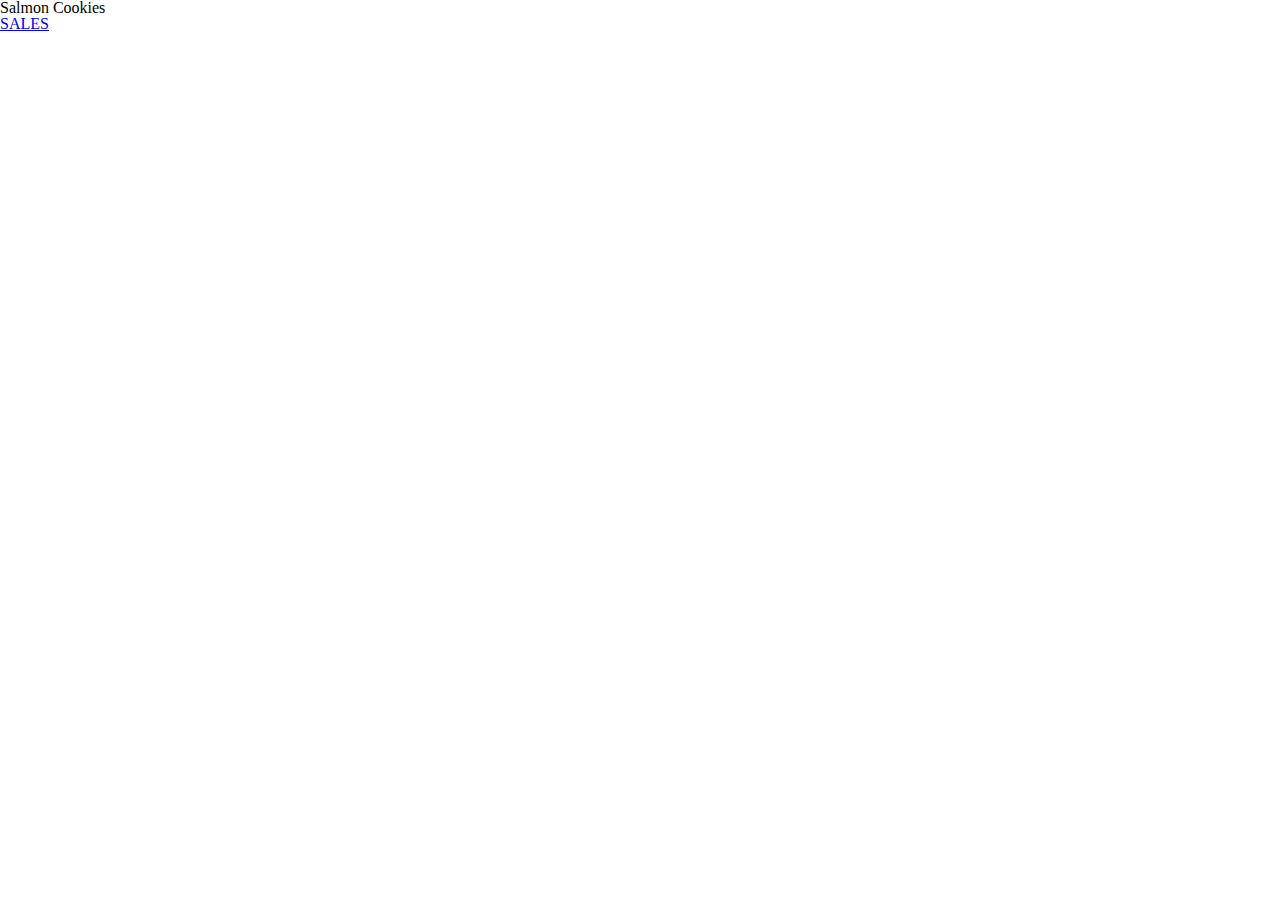
==== index.html @ 722a5ea7 "updated html to reflect javascript and added an image to the html" ====
<!DOCTYPE html>
<html lang="en">
<head>
  <meta charset="UTF-8">
  <meta name="viewport" content="width=device-width, initial-scale=1.0">
  <link rel="stylesheet" href="css/reset.css">
  <link rel="stylesheet" href="css/style.css">
  <title>Document</title>
</head>
<body>
  <header>
    <h1>Salmon Cookies</h1>
    <a href="sales.html">SALES</a>
  </header>

  <main>

  </main>
</body>
</html>
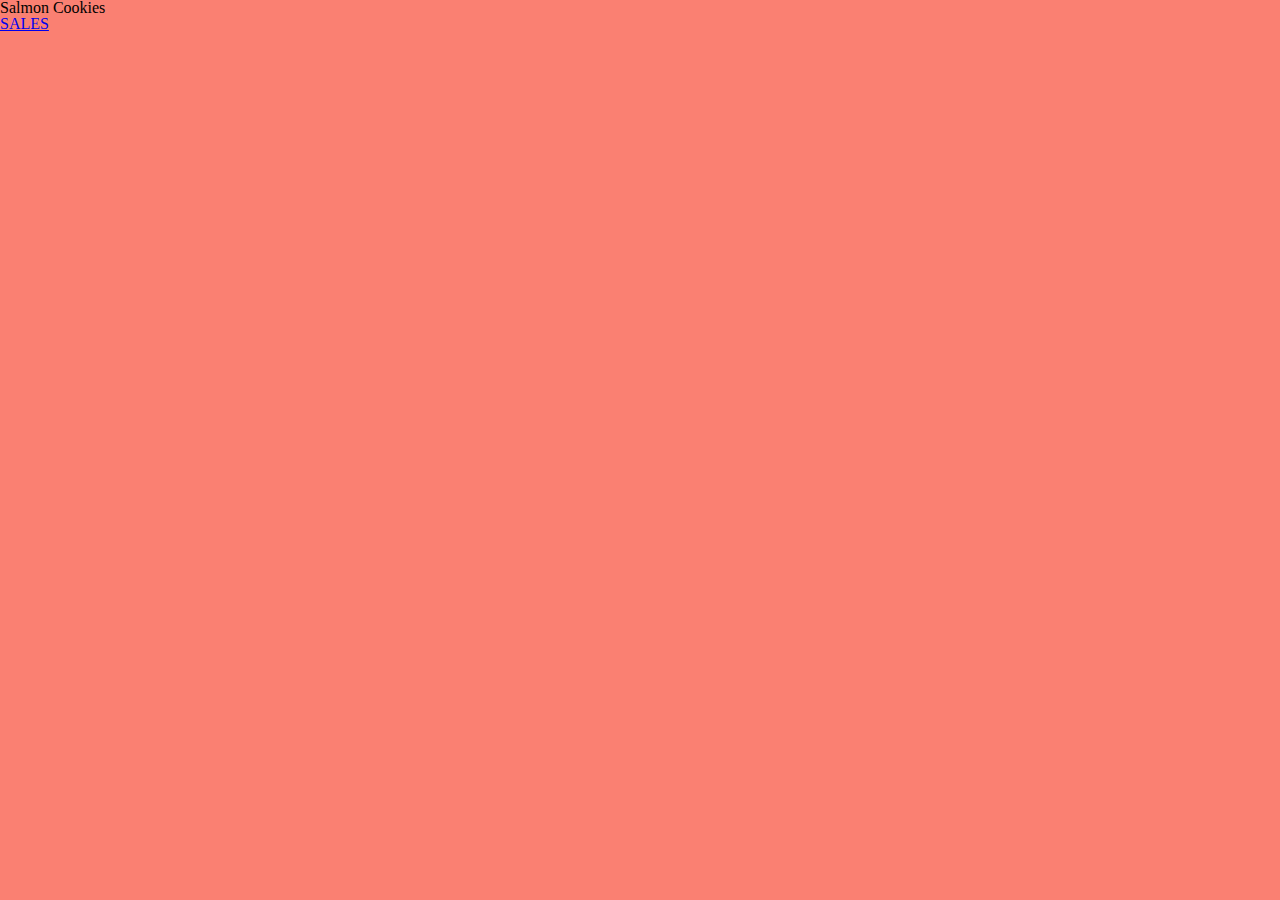
==== commit 1377ed72: "updated javascript to reflect source utilized for creating function and css to change the display, a" ====
--- a/index.html
+++ b/index.html
@@ -5,7 +5,7 @@
   <meta name="viewport" content="width=device-width, initial-scale=1.0">
   <link rel="stylesheet" href="css/reset.css">
   <link rel="stylesheet" href="css/style.css">
-  <title>Document</title>
+  <title>Salmon Cookies</title>
 </head>
 <body>
   <header>
@@ -14,7 +14,7 @@
   </header>
 
   <main>
-
+  <h2></h2>
   </main>
 </body>
 </html>--- a/css/style.css
+++ b/css/style.css
@@ -0,0 +1,8 @@
+body {
+  background-color: salmon;
+}
+
+img {
+  float: right;
+  padding-right: 500px;
+}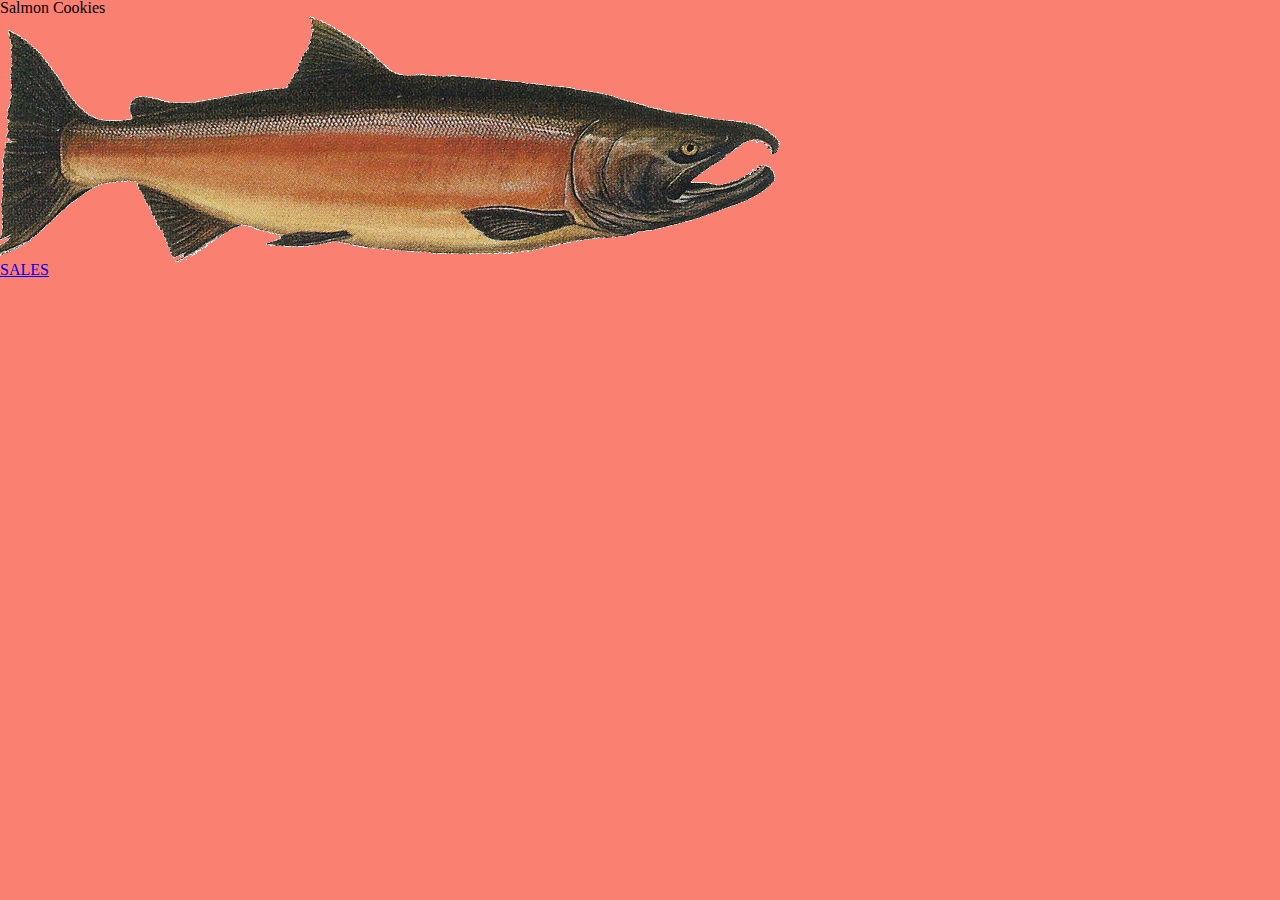
==== commit db9deb04: "moved the fish to the proper index page" ====
--- a/index.html
+++ b/index.html
@@ -5,11 +5,13 @@
   <meta name="viewport" content="width=device-width, initial-scale=1.0">
   <link rel="stylesheet" href="css/reset.css">
   <link rel="stylesheet" href="css/style.css">
+  <link href="https://fonts.googleapis.com/css2?family=Piazzolla:wght@200&display=swap" rel="stylesheet">
   <title>Salmon Cookies</title>
 </head>
 <body>
   <header>
     <h1>Salmon Cookies</h1>
+    <img src="img/salmon.png" alt="Salmon Cookies">
     <a href="sales.html">SALES</a>
   </header>
 
--- a/css/style.css
+++ b/css/style.css
@@ -5,4 +5,15 @@
 img {
   float: right;
   padding-right: 500px;
+  font-family: 'Piazzolla', serif;
+}
+
+table, th, td {
+  border: 3px solid black;
+  border-collapse: collapse;
+  padding: 15px 15px 15px 15px;
+}
+
+td:hover {
+  background-color: yellow;
 }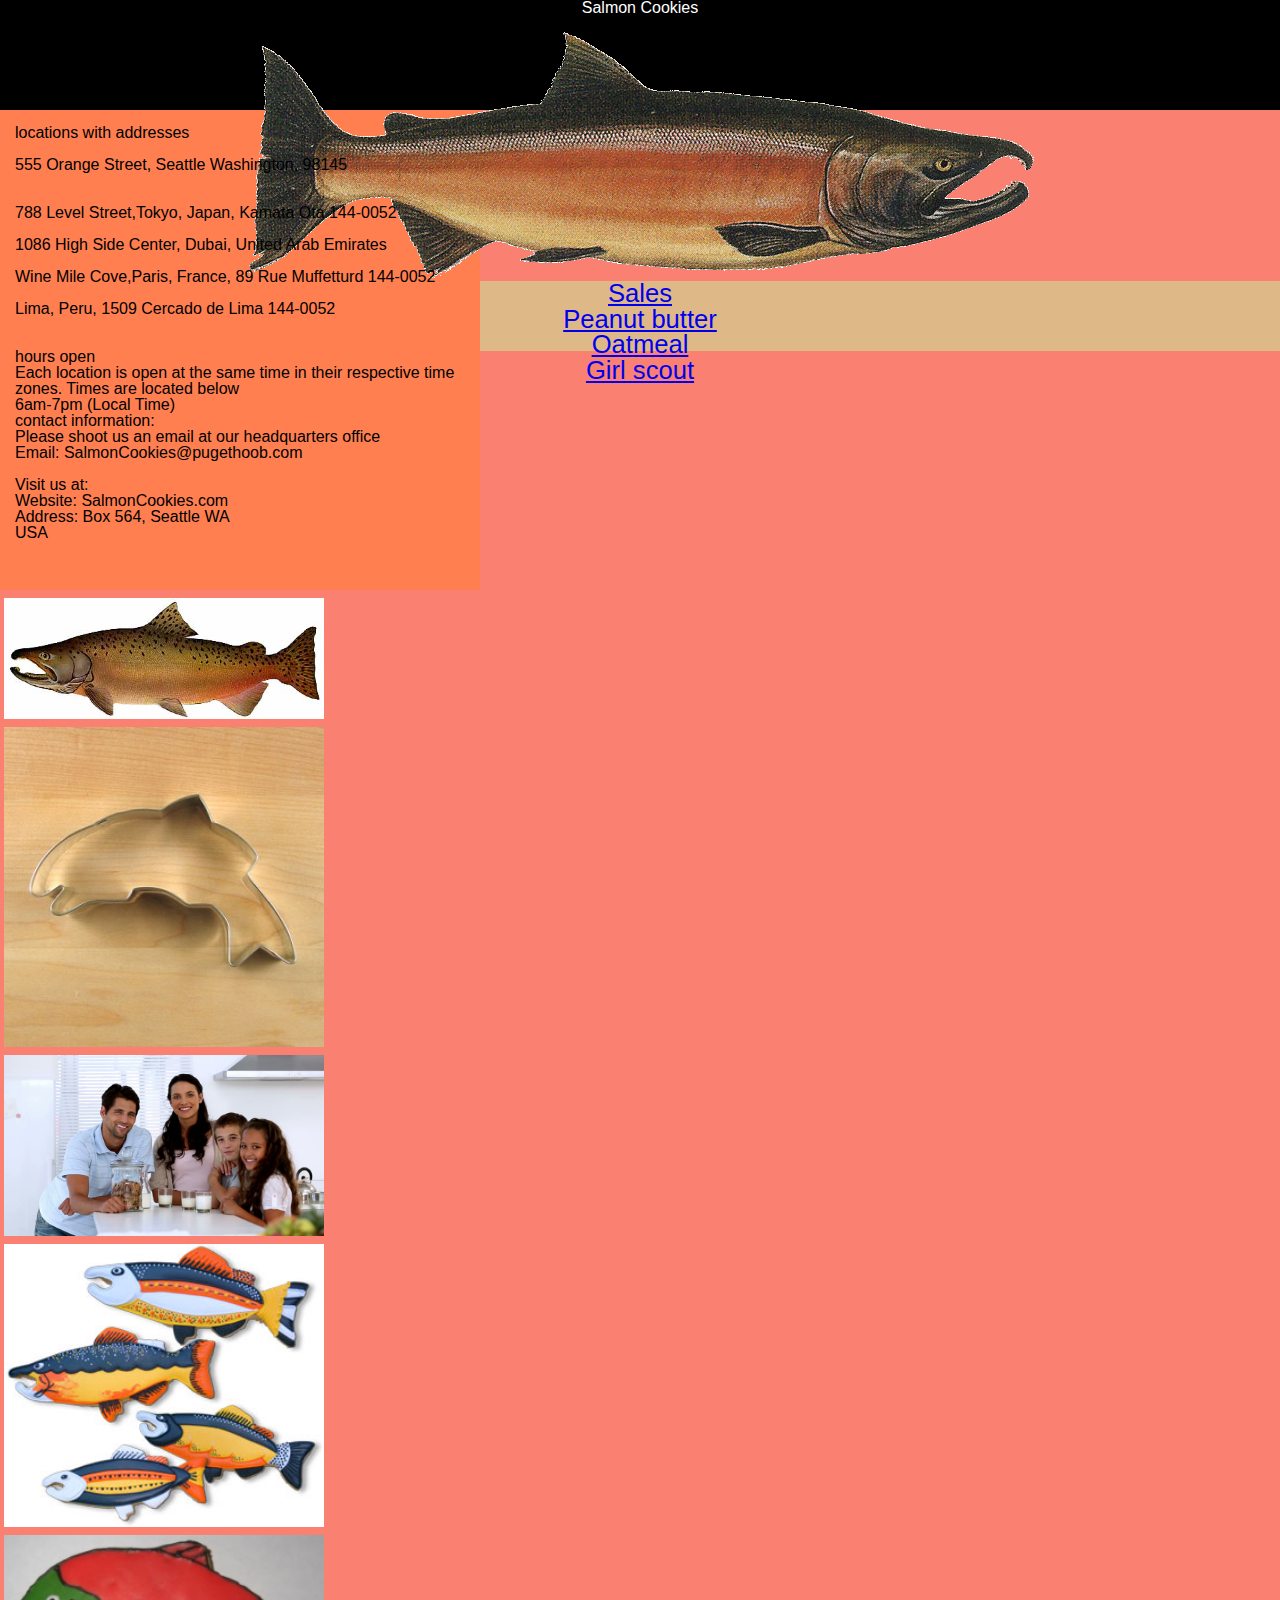
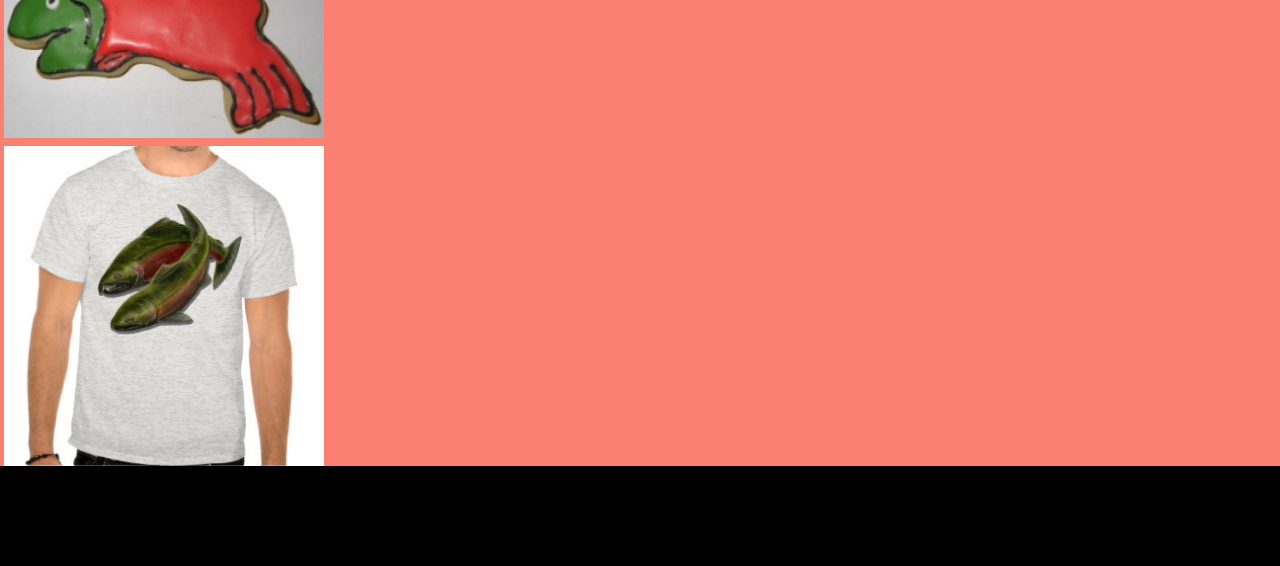
==== commit 96f4c3fb: "added another row of totals and added images along with creating another css file for the index page" ====
--- a/index.html
+++ b/index.html
@@ -1,22 +1,64 @@
 <!DOCTYPE html>
 <html lang="en">
+
 <head>
   <meta charset="UTF-8">
   <meta name="viewport" content="width=device-width, initial-scale=1.0">
   <link rel="stylesheet" href="css/reset.css">
-  <link rel="stylesheet" href="css/style.css">
+  <link rel="stylesheet" href="css/index.css">
   <link href="https://fonts.googleapis.com/css2?family=Piazzolla:wght@200&display=swap" rel="stylesheet">
   <title>Salmon Cookies</title>
 </head>
+
 <body>
+  <div>
   <header>
     <h1>Salmon Cookies</h1>
-    <img src="img/salmon.png" alt="Salmon Cookies">
-    <a href="sales.html">SALES</a>
+    <br>
+    <img class="imgMain"src="img/salmon.png" alt="Salmon Cookies">
+    <nav>
+      <ul>
+        <li><a href="sales.html" style="font-size:2vw">Sales</a></li>
+        <li><a href="#" style="font-size:2vw">Peanut butter</a></li>
+        <li><a href="#" style="font-size:2vw">Oatmeal</a></li>
+        <li><a href="#" style="font-size:2vw">Girl scout</a></li>
+      </ul>
+    </nav>
   </header>
-
+  </div>
+  <div>
   <main>
-  <h2></h2>
+    <div class="storeInfo">
+      <h1>locations with addresses</h1><br>
+      <ul>
+        <li>555 Orange Street, Seattle Washington, 98145</li><br><br>
+        <li>788 Level Street,Tokyo, Japan, Kamata Ota 144-0052</li><br>
+        <li>1086 High Side Center, Dubai, United Arab Emirates</li><br>
+        <li>Wine Mile Cove,Paris, France, 89 Rue Muffetturd 144-0052</li><br>
+        <li>Lima, Peru, 1509 Cercado de Lima 144-0052</li><br>
+      </ul><br>
+      <h1>hours open</h1>
+      <p>Each location is open at the same time in their respective time zones.  Times are located below</p>
+      <p>6am-7pm  (Local Time)</p>
+      <h1>contact information:</h1>
+      <address>
+        Please shoot us an email at our headquarters office <p>Email: SalmonCookies@pugethoob.com</p><br> 
+        Visit us at:<br>
+        Website: SalmonCookies.com<br>
+        Address: Box 564, Seattle WA<br>
+        USA
+        </address>        
+    </div>
+      <div class="column">
+        <img src="img/chinook.jpg" alt="Salmon Cookies">
+        <img src="img/cutter.jpeg" alt="Salmon Cookies">
+        <img src="img/family.jpg" alt="Salmon Cookies">
+        <img src="img/fish.jpg" alt="Salmon Cookies">
+        <img src="img/frosted-cookie.jpg" alt="Salmon Cookies">
+        <img src="img/shirt.jpg" alt="Salmon Cookies">
+      </div>
   </main>
+</div>
 </body>
-</html>+ <footer></footer>
+ </html>--- a/css/index.css
+++ b/css/index.css
@@ -0,0 +1,67 @@
+/*header*/
+header {
+  text-align: center;
+  background-color: black;
+  color: white;
+  height: 110px;
+}
+header nav {
+  margin: auto;
+  width: 100%;
+  background-color: burlywood;
+  height: 70px;
+}
+/*main*/
+body {
+  font-family: Arial, Helvetica, sans-serif;
+  background-color: salmon;
+  height: 150px;
+}
+.storeInfo {
+  z-index: inherit;
+  background-color: coral;
+  border-color: black;
+  border-width: 22px;
+  height: 450px;
+  width: 450px;
+  padding: 15px;
+  size: 50px;
+  font: bold;
+}
+  /* min-height: calc(100vh-211px-58px);*/
+}
+main li{
+  line-height: 100px;
+  margin-left: 30px;
+}
+/* Moved the first image only within the list */
+main li:first-child{
+  margin-left: 0px;
+  }
+/*
+img {
+  float: right;
+  padding-right: 500px;
+  font-family: 'Piazzolla', serif;
+  border-radius: 4px;
+  padding: 5px;
+  width: 150px;
+  box-shadow: 10px 10px;
+}*/
+.column {
+  max-width: 25%;
+  padding: 0 4px;
+}
+.column img {
+  margin-top: 8px;
+  vertical-align: middle;
+  width: 100%;
+}
+/* footer */
+footer {
+  text-align: center;
+  background-color: black;
+  color:white;
+  height:100px;
+  clear:both;
+}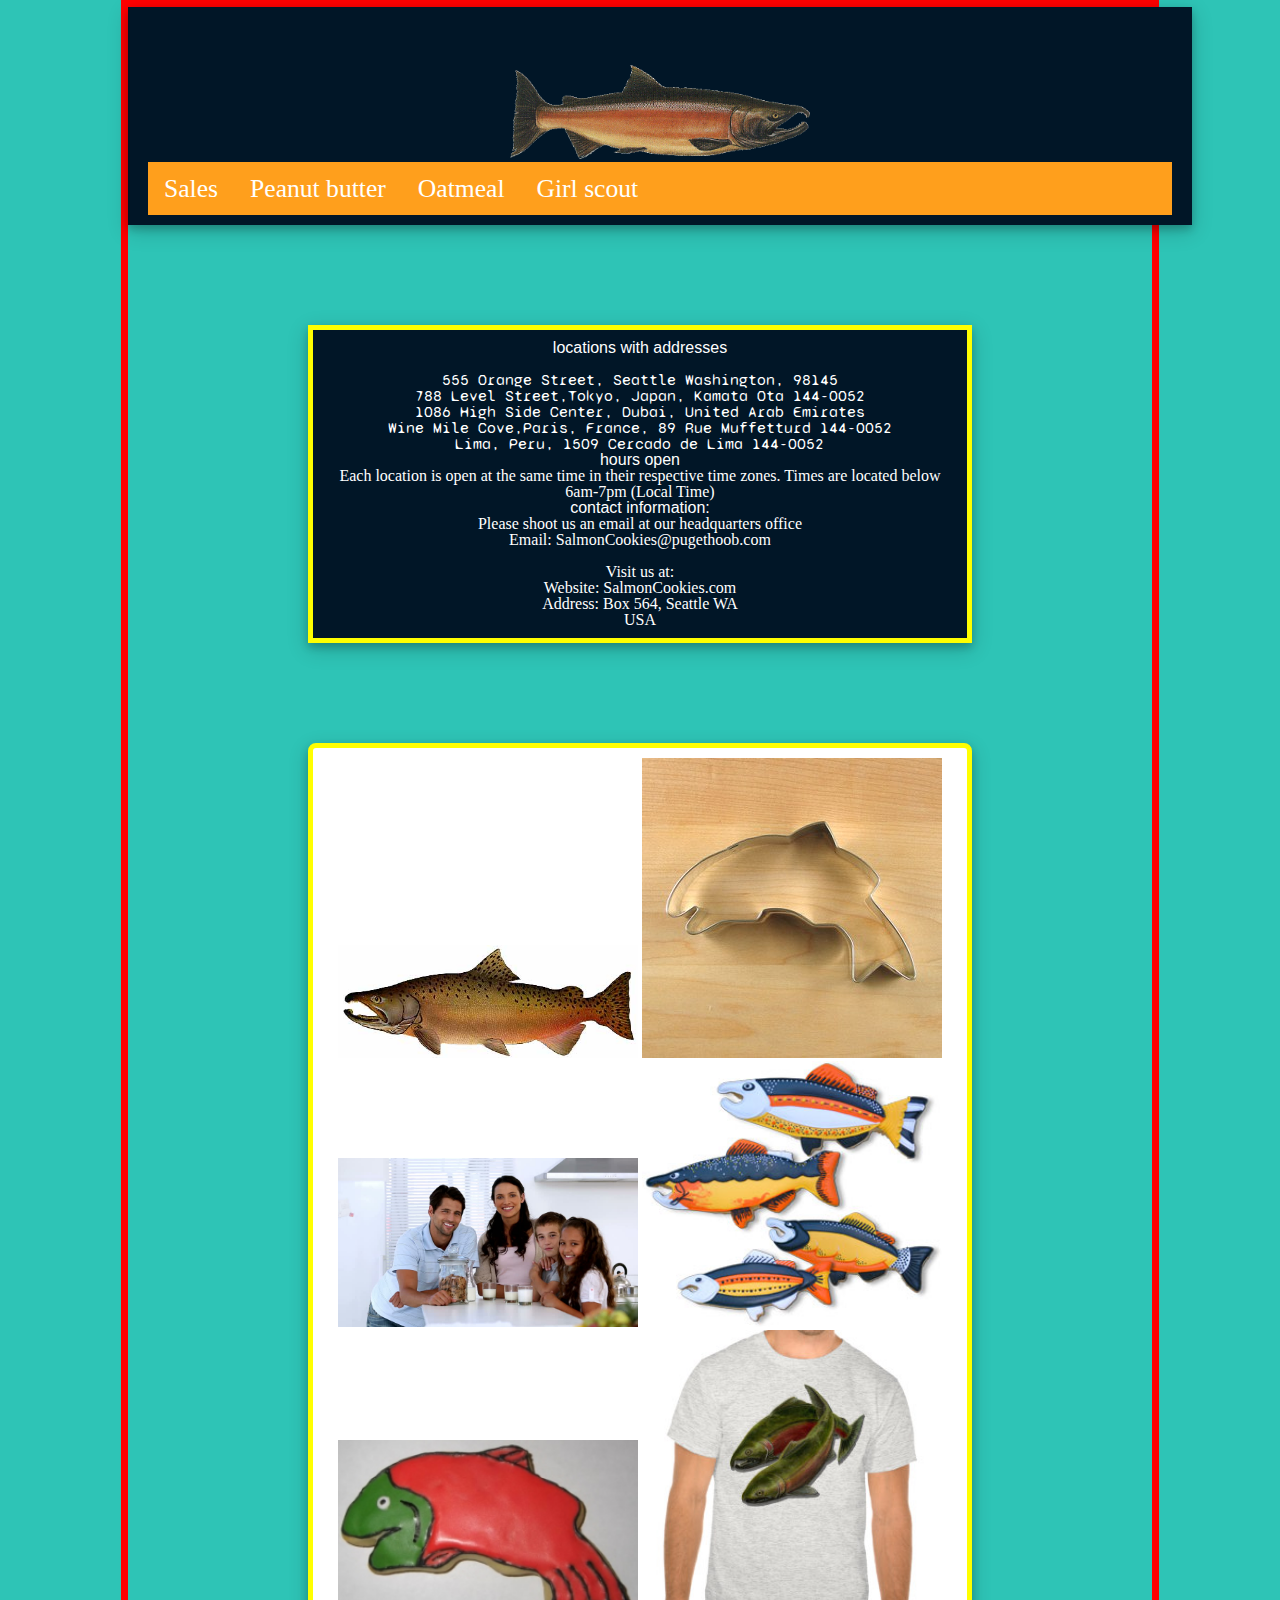
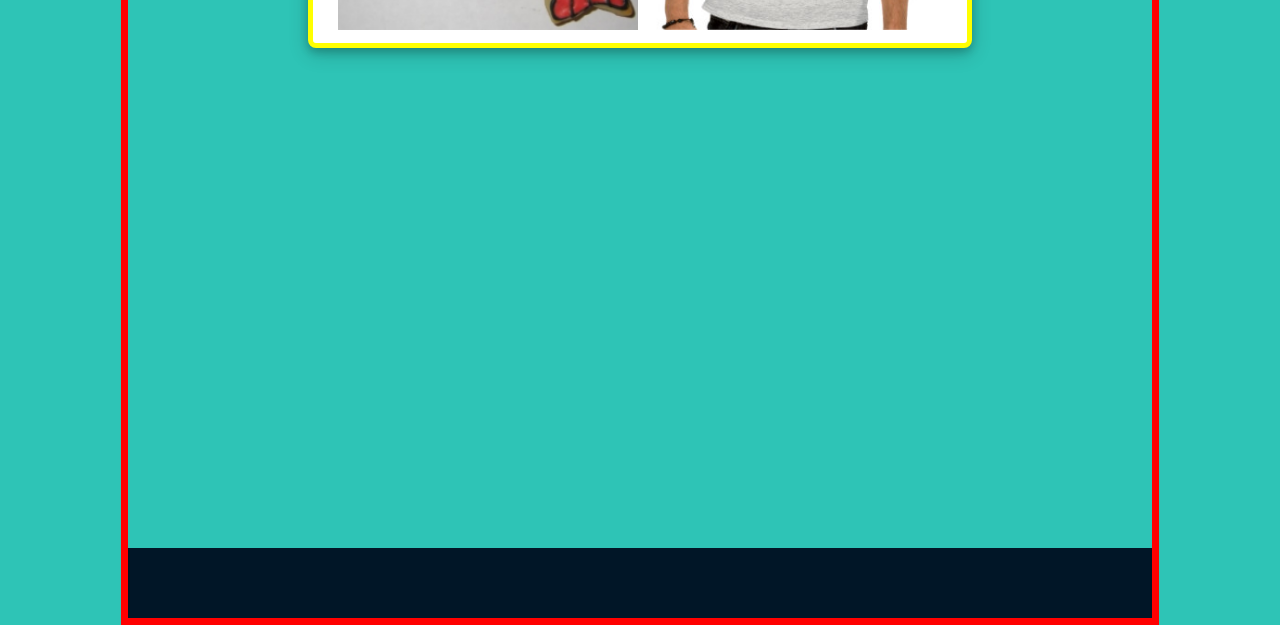
==== commit ce037998: "updated css" ====
--- a/index.html
+++ b/index.html
@@ -1,15 +1,13 @@
 <!DOCTYPE html>
 <html lang="en">
-
 <head>
   <meta charset="UTF-8">
   <meta name="viewport" content="width=device-width, initial-scale=1.0">
   <link rel="stylesheet" href="css/reset.css">
   <link rel="stylesheet" href="css/index.css">
-  <link href="https://fonts.googleapis.com/css2?family=Piazzolla:wght@200&display=swap" rel="stylesheet">
+  <link href="https://fonts.googleapis.com/css2?family=Itim&family=Syne+Mono&display=swap" rel="stylesheet">
   <title>Salmon Cookies</title>
 </head>
-
 <body>
   <div>
   <header>
@@ -26,22 +24,21 @@
     </nav>
   </header>
   </div>
-  <div>
   <main>
-    <div class="storeInfo">
-      <h1>locations with addresses</h1><br>
-      <ul>
-        <li>555 Orange Street, Seattle Washington, 98145</li><br><br>
-        <li>788 Level Street,Tokyo, Japan, Kamata Ota 144-0052</li><br>
-        <li>1086 High Side Center, Dubai, United Arab Emirates</li><br>
-        <li>Wine Mile Cove,Paris, France, 89 Rue Muffetturd 144-0052</li><br>
-        <li>Lima, Peru, 1509 Cercado de Lima 144-0052</li><br>
-      </ul><br>
-      <h1>hours open</h1>
+    <div class="center">
+      <h2>locations with addresses</h2><br>
+      <article id="googlef">
+        555 Orange Street, Seattle Washington, 98145<br>
+        788 Level Street,Tokyo, Japan, Kamata Ota 144-0052<br>
+        1086 High Side Center, Dubai, United Arab Emirates<br>
+        Wine Mile Cove,Paris, France, 89 Rue Muffetturd 144-0052<br>
+        Lima, Peru, 1509 Cercado de Lima 144-0052<br>
+      </article>
+      <h2>hours open</h2>
       <p>Each location is open at the same time in their respective time zones.  Times are located below</p>
       <p>6am-7pm  (Local Time)</p>
-      <h1>contact information:</h1>
       <address>
+        <h2>contact information:</h2>
         Please shoot us an email at our headquarters office <p>Email: SalmonCookies@pugethoob.com</p><br> 
         Visit us at:<br>
         Website: SalmonCookies.com<br>
@@ -49,7 +46,7 @@
         USA
         </address>        
     </div>
-      <div class="column">
+      <div class="images center">
         <img src="img/chinook.jpg" alt="Salmon Cookies">
         <img src="img/cutter.jpeg" alt="Salmon Cookies">
         <img src="img/family.jpg" alt="Salmon Cookies">
@@ -58,7 +55,6 @@
         <img src="img/shirt.jpg" alt="Salmon Cookies">
       </div>
   </main>
-</div>
 </body>
  <footer></footer>
  </html>--- a/css/index.css
+++ b/css/index.css
@@ -1,67 +1,99 @@
-/*header*/
-header {
+body {
+  background-color: #2ec4b6;
+  align-content: center;
+  width: 80%;
+  margin: auto;
+  border: 7px solid red;
+  height: auto;
+
+}
+
+ul {
+  list-style-type: none;
+  margin: 0;
+  padding: 0;
+  overflow: hidden;
+  background-color: #ff9f1c;
+  position: relative;
+}
+
+li {
+  float: left;
+}
+
+li a {
+  display: block;
+  color: white;
   text-align: center;
-  background-color: black;
+  padding: 14px 16px;
+  text-decoration: none;
+}
+
+li a:hover {
+  background-color: #111;
+}
+
+.storeInfo {
+  background-color: crimson;
+  width: 500px;
+  border: black;
+  border-radius: 3px;
+  margin-left: 500px;
+  margin-bottom: 50px;
+}
+
+img {
+  display: inline-block;
+  width: 300px;
+}
+
+div {
+  text-align: center;
+  padding: 10px 20px;
+  width: 100%;
+  box-shadow: 0 4px 8px 0 rgba(0, 0, 0, 0.2), 0 6px 20px 0 rgba(0, 0, 0, 0.19);
+}
+
+div:first-child {
+  background-color:#011627;
   color: white;
-  height: 110px;
+
 }
-header nav {
+
+.images {
+  background-color: white;
+  height: auto;
+  border-radius: 8px;
+  border-color: black;
+}
+.center {
   margin: auto;
-  width: 100%;
-  background-color: burlywood;
+  width: 60%;
+  border: 5px solid #FFFF00;
+  margin-top: 100px;
+}
+
+#googlef {
+  font-family: 'Itim', cursive;
+  font-family: 'Syne Mono', monospace;
+}
+
+p {
+  font-family: "Times New Roman", Times, serif; 
+}
+h1 {
+  color: #011627;
+  font-size: xx-large;
+  text-align: left;
+}
+
+h2 {
+  font-family: Arial, Helvetica, sans-serif;
+}
+
+footer {
   height: 70px;
-}
-/*main*/
-body {
-  font-family: Arial, Helvetica, sans-serif;
-  background-color: salmon;
-  height: 150px;
-}
-.storeInfo {
-  z-index: inherit;
-  background-color: coral;
-  border-color: black;
-  border-width: 22px;
-  height: 450px;
-  width: 450px;
-  padding: 15px;
-  size: 50px;
-  font: bold;
-}
-  /* min-height: calc(100vh-211px-58px);*/
-}
-main li{
-  line-height: 100px;
-  margin-left: 30px;
-}
-/* Moved the first image only within the list */
-main li:first-child{
-  margin-left: 0px;
-  }
-/*
-img {
-  float: right;
-  padding-right: 500px;
-  font-family: 'Piazzolla', serif;
-  border-radius: 4px;
-  padding: 5px;
-  width: 150px;
-  box-shadow: 10px 10px;
-}*/
-.column {
-  max-width: 25%;
-  padding: 0 4px;
-}
-.column img {
-  margin-top: 8px;
-  vertical-align: middle;
+  background-color: #011627;
+  margin-top: 500px;
   width: 100%;
 }
-/* footer */
-footer {
-  text-align: center;
-  background-color: black;
-  color:white;
-  height:100px;
-  clear:both;
-}